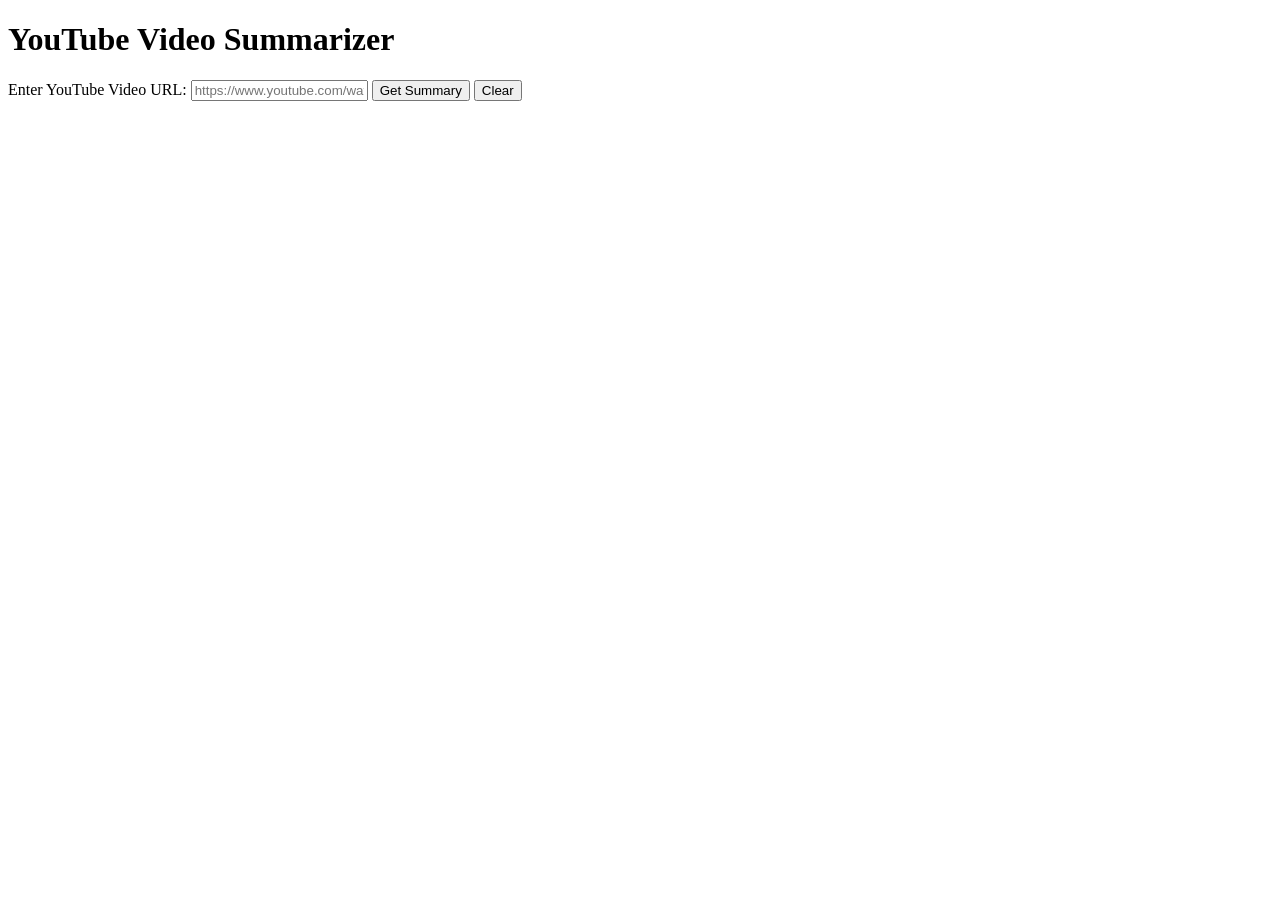
==== templates/index.html @ 6768a32e "feat: implement YouTube video summarizer using Flask, yt-dlp, and Google Gemini API fix : removed de" ====
<!DOCTYPE html>
<html lang="en">
<head>
    <meta charset="UTF-8">
    <meta name="viewport" content="width=device-width, initial-scale=1.0">
    <title>YouTube Video Summarizer</title>
    <link rel="stylesheet" href="{{ url_for('static', filename='styles.css') }}">
</head>
<body>
    <div class="container">
        <h1>YouTube Video Summarizer</h1>
        <form id="video-form">
            <label for="youtube-link">Enter YouTube Video URL:</label>
            <input type="url" id="youtube-link" name="youtube_link" required placeholder="https://www.youtube.com/watch?v=VIDEO_ID">
            <button type="submit" id="submit-btn">Get Summary</button>
            <button type="button" id="clear-btn">Clear</button>
        </form>
        
        <div id="result" class="result" style="display: none;">
            <img id="thumbnail" src="" alt="Video Thumbnail">
            <div id="summary"></div>
            <button type="button" id="copy-btn">Copy Summary</button>
        </div>
    </div>

    <script>
        document.getElementById("video-form").addEventListener("submit", async function(event) {
            event.preventDefault();

            const youtubeLink = document.getElementById("youtube-link").value;
            const response = await fetch("/process_video", {
                method: "POST",
                headers: {
                    "Content-Type": "application/json"
                },
                body: JSON.stringify({ youtube_link: youtubeLink })
            });

            const result = await response.json();
            if (response.ok) {
                document.getElementById("thumbnail").src = result.thumbnail_url;
                document.getElementById("summary").textContent = result.summary;
                document.getElementById("result").style.display = "block";
            } else {
                alert(result.error || "An error occurred while processing the video.");
            }
        });

        document.getElementById("clear-btn").addEventListener("click", function() {
            document.getElementById("youtube-link").value = "";
            document.getElementById("result").style.display = "none";
        });

        document.getElementById("copy-btn").addEventListener("click", function() {
            const summaryText = document.getElementById("summary").textContent;
            navigator.clipboard.writeText(summaryText).then(() => {
                alert("Summary copied to clipboard!");
            }).catch(err => {
                console.error("Failed to copy text: ", err);
            });
        });
    </script>
</body>
</html>
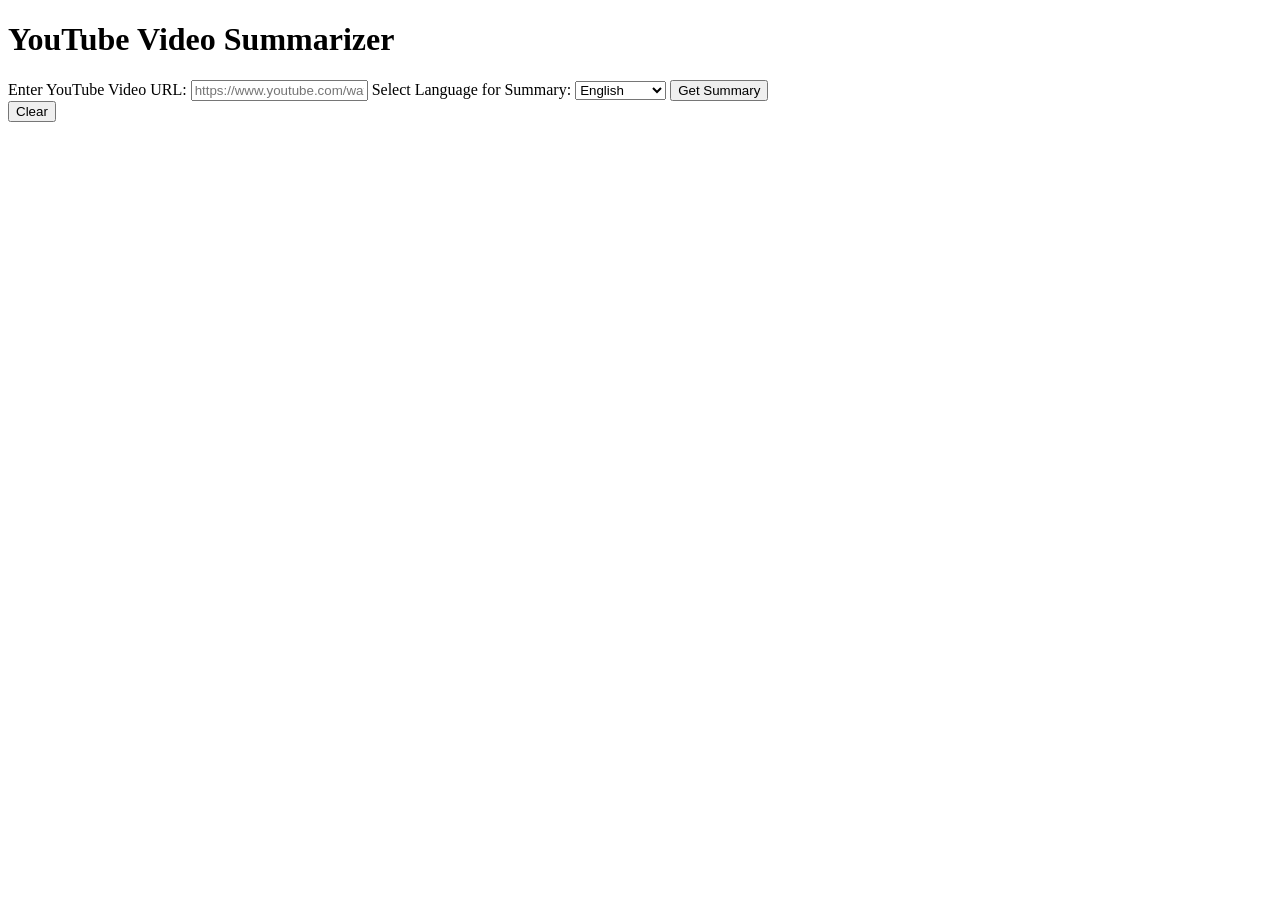
==== commit 6acd4ff7: "feat: add multi-language support in UI for YouTube video summaries with UI enhancements" ====
--- a/templates/index.html
+++ b/templates/index.html
@@ -1,21 +1,55 @@
 <!DOCTYPE html>
 <html lang="en">
+
 <head>
     <meta charset="UTF-8">
     <meta name="viewport" content="width=device-width, initial-scale=1.0">
     <title>YouTube Video Summarizer</title>
     <link rel="stylesheet" href="{{ url_for('static', filename='styles.css') }}">
 </head>
+
 <body>
     <div class="container">
         <h1>YouTube Video Summarizer</h1>
         <form id="video-form">
             <label for="youtube-link">Enter YouTube Video URL:</label>
-            <input type="url" id="youtube-link" name="youtube_link" required placeholder="https://www.youtube.com/watch?v=VIDEO_ID">
+            <input type="url" id="youtube-link" name="youtube_link" required
+                placeholder="https://www.youtube.com/watch?v=VIDEO_ID">
+
+            <label for="language-select">Select Language for Summary:</label>
+            <select id="language-select" name="language">
+                <option value="English">English</option>
+                <option value="Hindi">Hindi</option>
+                <option value="Spanish">Spanish</option>
+                <option value="French">French</option>
+                <option value="German">German</option>
+                <option value="Japanese">Japanese</option>
+                <option value="Kannada">Kannada</option>
+                <option value="Korean">Korean</option>
+                <option value="Chinese">Chinese</option>
+                <option value="Arabic">Arabic</option>
+                <option value="Portuguese">Portuguese</option>
+                <option value="Russian">Russian</option>
+                <option value="Tamil">Tamil</option>
+                <option value="Telugu">Telugu</option>
+                <option value="Bengali">Bengali</option>
+                <option value="Marathi">Marathi</option>
+                <option value="Gujarati">Gujarati</option>
+                <option value="Urdu">Urdu</option>
+                <option value="Malayalam">Malayalam</option>
+            </select>
+
             <button type="submit" id="submit-btn">Get Summary</button>
-            <button type="button" id="clear-btn">Clear</button>
+            <div class="clear-btn-wrapper">
+                <button type="button" id="clear-btn">Clear</button>
+            </div>
         </form>
-        
+
+        <div id="loading" class="loading" style="display: none;">
+            <div class="spinner"></div>
+            <p>Generating summary, please wait...</p>
+        </div>
+
         <div id="result" class="result" style="display: none;">
             <img id="thumbnail" src="" alt="Video Thumbnail">
             <div id="summary"></div>
@@ -24,34 +58,53 @@
     </div>
 
     <script>
-        document.getElementById("video-form").addEventListener("submit", async function(event) {
+        const submitBtn = document.getElementById("submit-btn");
+
+        const loadingEl = document.getElementById("loading");
+
+        document.getElementById("video-form").addEventListener("submit", async function (event) {
             event.preventDefault();
 
-            const youtubeLink = document.getElementById("youtube-link").value;
-            const response = await fetch("/process_video", {
-                method: "POST",
-                headers: {
-                    "Content-Type": "application/json"
-                },
-                body: JSON.stringify({ youtube_link: youtubeLink })
-            });
+            // Show loading, hide submit button
+            submitBtn.style.display = "none";
+            loadingEl.style.display = "flex";
 
-            const result = await response.json();
-            if (response.ok) {
-                document.getElementById("thumbnail").src = result.thumbnail_url;
-                document.getElementById("summary").textContent = result.summary;
-                document.getElementById("result").style.display = "block";
-            } else {
-                alert(result.error || "An error occurred while processing the video.");
+            try {
+                const youtubeLink = document.getElementById("youtube-link").value;
+                const language = document.getElementById("language-select").value;
+                const response = await fetch("/process_video", {
+                    method: "POST",
+                    headers: {
+                        "Content-Type": "application/json"
+                    },
+                    body: JSON.stringify({ youtube_link: youtubeLink, language: language })
+                });
+
+                const result = await response.json();
+                if (response.ok) {
+                    document.getElementById("thumbnail").src = result.thumbnail_url;
+                    document.getElementById("summary").textContent = result.summary;
+                    document.getElementById("result").style.display = "block";
+                } else {
+                    alert(result.error || "An error occurred while processing the video.");
+                    submitBtn.style.display = "inline-block";
+                }
+            } catch (err) {
+                alert("Network error. Please try again.");
+                submitBtn.style.display = "inline-block";
+            } finally {
+                loadingEl.style.display = "none";
             }
         });
 
-        document.getElementById("clear-btn").addEventListener("click", function() {
+        document.getElementById("clear-btn").addEventListener("click", function () {
             document.getElementById("youtube-link").value = "";
             document.getElementById("result").style.display = "none";
+            loadingEl.style.display = "none";
+            submitBtn.style.display = "inline-block";
         });
 
-        document.getElementById("copy-btn").addEventListener("click", function() {
+        document.getElementById("copy-btn").addEventListener("click", function () {
             const summaryText = document.getElementById("summary").textContent;
             navigator.clipboard.writeText(summaryText).then(() => {
                 alert("Summary copied to clipboard!");
@@ -61,4 +114,5 @@
         });
     </script>
 </body>
-</html>
+
+</html>
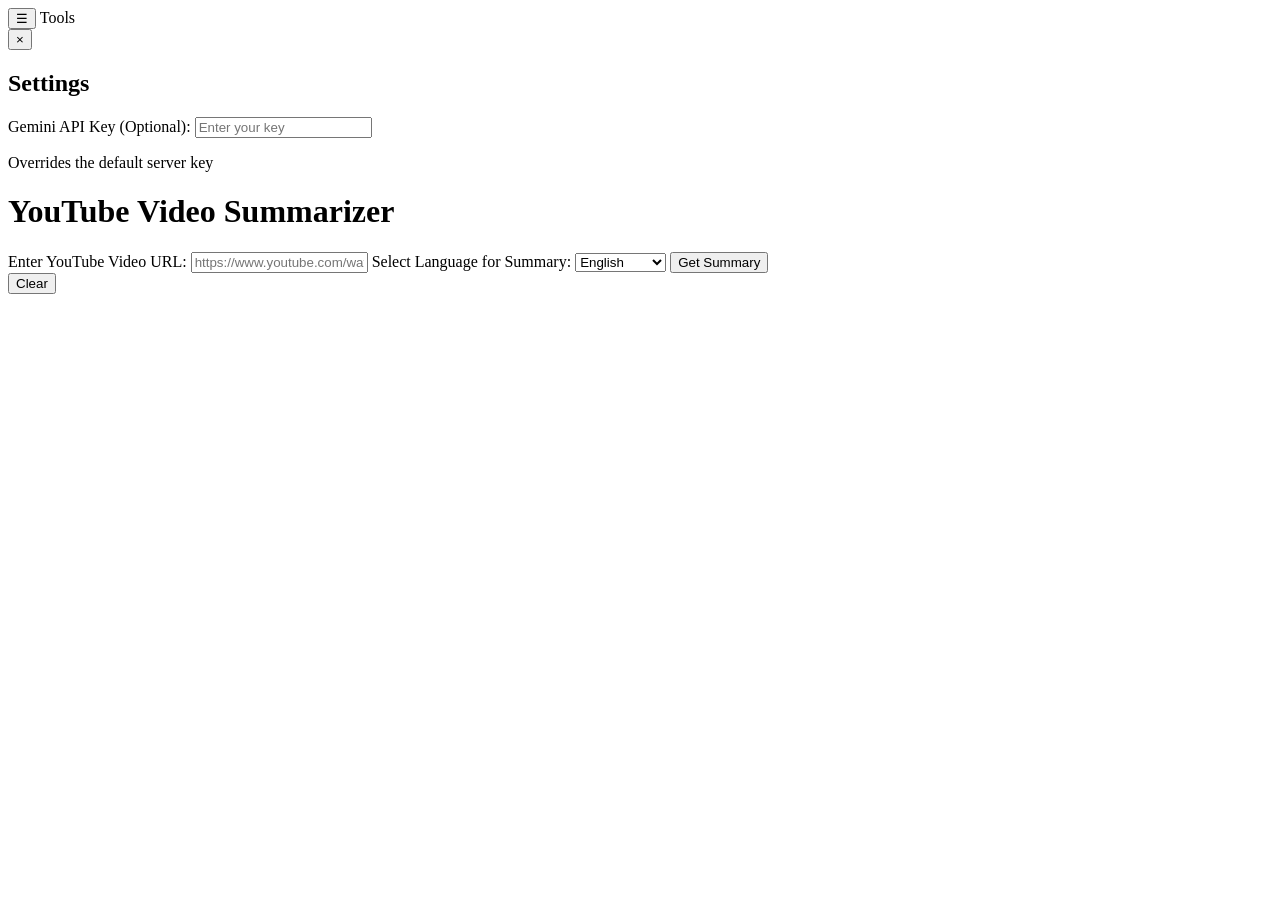
==== commit e056cdac: "Added Add your API ky Hamburger menu" ====
--- a/templates/index.html
+++ b/templates/index.html
@@ -9,6 +9,28 @@
 </head>
 
 <body>
+    <!-- Hamburger Menu Area -->
+    <header class="top-nav">
+        <button id="menu-toggle" class="hamburger-btn">
+            &#9776;
+        </button>
+        <span class="logo-text">Tools</span>
+    </header>
+
+    <!-- Side Menu -->
+    <div id="side-menu" class="side-menu">
+        <button id="close-menu" class="close-btn">&times;</button>
+        <h2>Settings</h2>
+        <div class="menu-item">
+            <label for="custom-api-key">Gemini API Key (Optional):</label>
+            <input type="password" id="custom-api-key" placeholder="Enter your key">
+            <p class="help-text">Overrides the default server key</p>
+        </div>
+    </div>
+
+    <!-- Overlay when menu is open -->
+    <div id="menu-overlay" class="menu-overlay"></div>
+
     <div class="container">
         <h1>YouTube Video Summarizer</h1>
         <form id="video-form">
@@ -72,12 +94,18 @@
             try {
                 const youtubeLink = document.getElementById("youtube-link").value;
                 const language = document.getElementById("language-select").value;
+                const apiKey = document.getElementById("custom-api-key").value.trim();
+                
                 const response = await fetch("/process_video", {
                     method: "POST",
                     headers: {
                         "Content-Type": "application/json"
                     },
-                    body: JSON.stringify({ youtube_link: youtubeLink, language: language })
+                    body: JSON.stringify({ 
+                        youtube_link: youtubeLink, 
+                        language: language,
+                        api_key: apiKey || undefined 
+                    })
                 });
 
                 const result = await response.json();
@@ -112,6 +140,37 @@
                 console.error("Failed to copy text: ", err);
             });
         });
+
+        // Menu Toggle Logic
+        const menuToggle = document.getElementById("menu-toggle");
+        const closeMenu = document.getElementById("close-menu");
+        const sideMenu = document.getElementById("side-menu");
+        const menuOverlay = document.getElementById("menu-overlay");
+        const apiKeyInput = document.getElementById("custom-api-key");
+
+        // Load saved API key from local storage
+        if (localStorage.getItem("saved_gemini_key")) {
+            apiKeyInput.value = localStorage.getItem("saved_gemini_key");
+        }
+
+        // Save API key on change
+        apiKeyInput.addEventListener("input", function() {
+            localStorage.setItem("saved_gemini_key", apiKeyInput.value);
+        });
+
+        function openMenu() {
+            sideMenu.classList.add("open");
+            menuOverlay.classList.add("active");
+        }
+
+        function closeMenuFunc() {
+            sideMenu.classList.remove("open");
+            menuOverlay.classList.remove("active");
+        }
+
+        menuToggle.addEventListener("click", openMenu);
+        closeMenu.addEventListener("click", closeMenuFunc);
+        menuOverlay.addEventListener("click", closeMenuFunc);
     </script>
 </body>
 
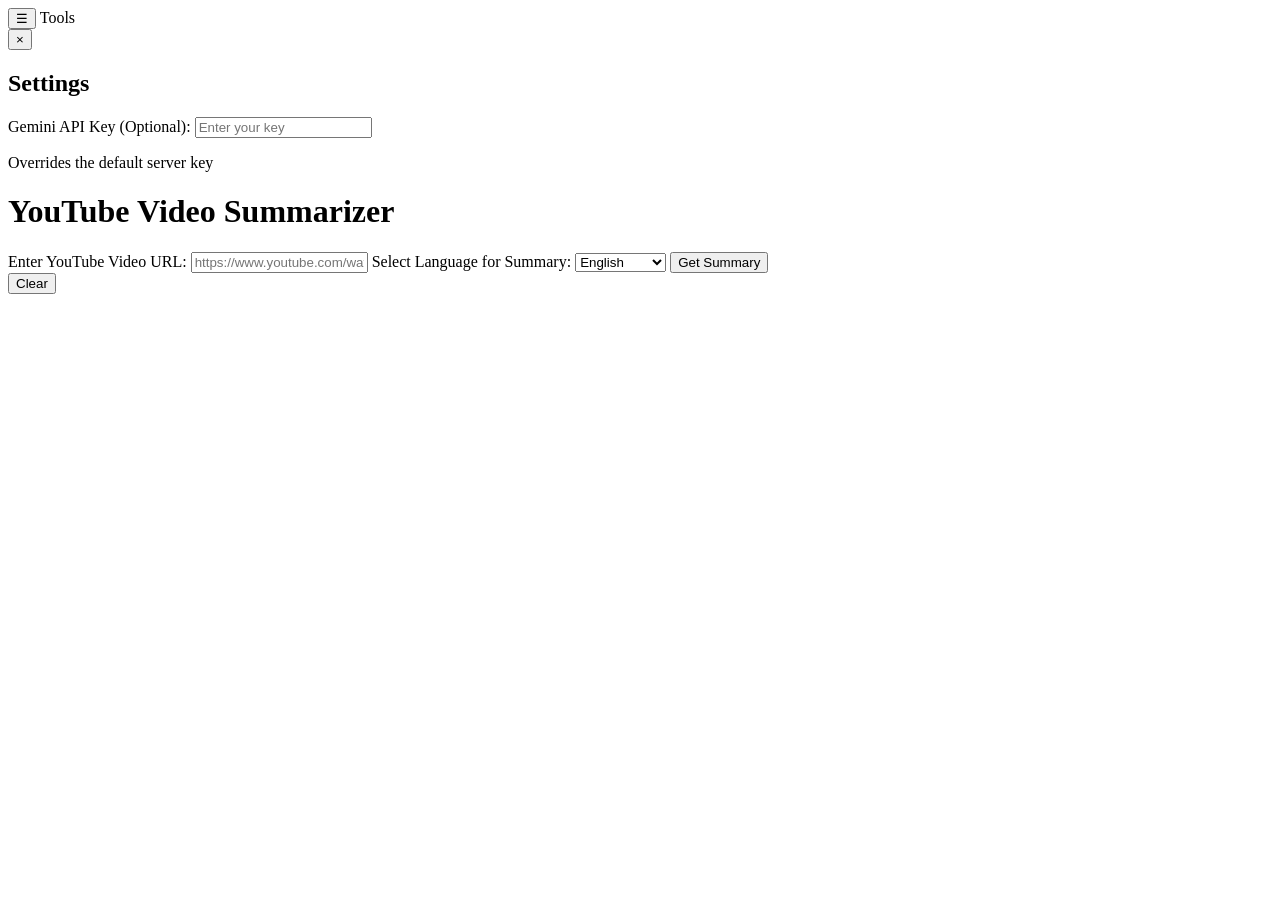
==== commit 4f6f0a5c: "Freat : Added parsing of Markdown output from LLM to increase ease in understanding." ====
--- a/templates/index.html
+++ b/templates/index.html
@@ -6,6 +6,8 @@
     <meta name="viewport" content="width=device-width, initial-scale=1.0">
     <title>YouTube Video Summarizer</title>
     <link rel="stylesheet" href="{{ url_for('static', filename='styles.css') }}">
+    <!-- Load Marked.js for Markdown parsing -->
+    <script src="https://cdn.jsdelivr.net/npm/marked/marked.min.js"></script>
 </head>
 
 <body>
@@ -111,15 +113,18 @@
                 const result = await response.json();
                 if (response.ok) {
                     document.getElementById("thumbnail").src = result.thumbnail_url;
-                    document.getElementById("summary").textContent = result.summary;
+                    // Parse the raw markdown summary into HTML
+                    document.getElementById("summary").innerHTML = marked.parse(result.summary);
+                    // Store raw markdown in a data attribute for copying
+                    document.getElementById("summary").dataset.rawMarkdown = result.summary;
                     document.getElementById("result").style.display = "block";
                 } else {
                     alert(result.error || "An error occurred while processing the video.");
-                    submitBtn.style.display = "inline-block";
+                    submitBtn.style.display = "block";
                 }
             } catch (err) {
                 alert("Network error. Please try again.");
-                submitBtn.style.display = "inline-block";
+                submitBtn.style.display = "block";
             } finally {
                 loadingEl.style.display = "none";
             }
@@ -129,11 +134,12 @@
             document.getElementById("youtube-link").value = "";
             document.getElementById("result").style.display = "none";
             loadingEl.style.display = "none";
-            submitBtn.style.display = "inline-block";
+            submitBtn.style.display = "block";
         });
 
         document.getElementById("copy-btn").addEventListener("click", function () {
-            const summaryText = document.getElementById("summary").textContent;
+            // Copy the raw markdown text
+            const summaryText = document.getElementById("summary").dataset.rawMarkdown || document.getElementById("summary").innerText;
             navigator.clipboard.writeText(summaryText).then(() => {
                 alert("Summary copied to clipboard!");
             }).catch(err => {
